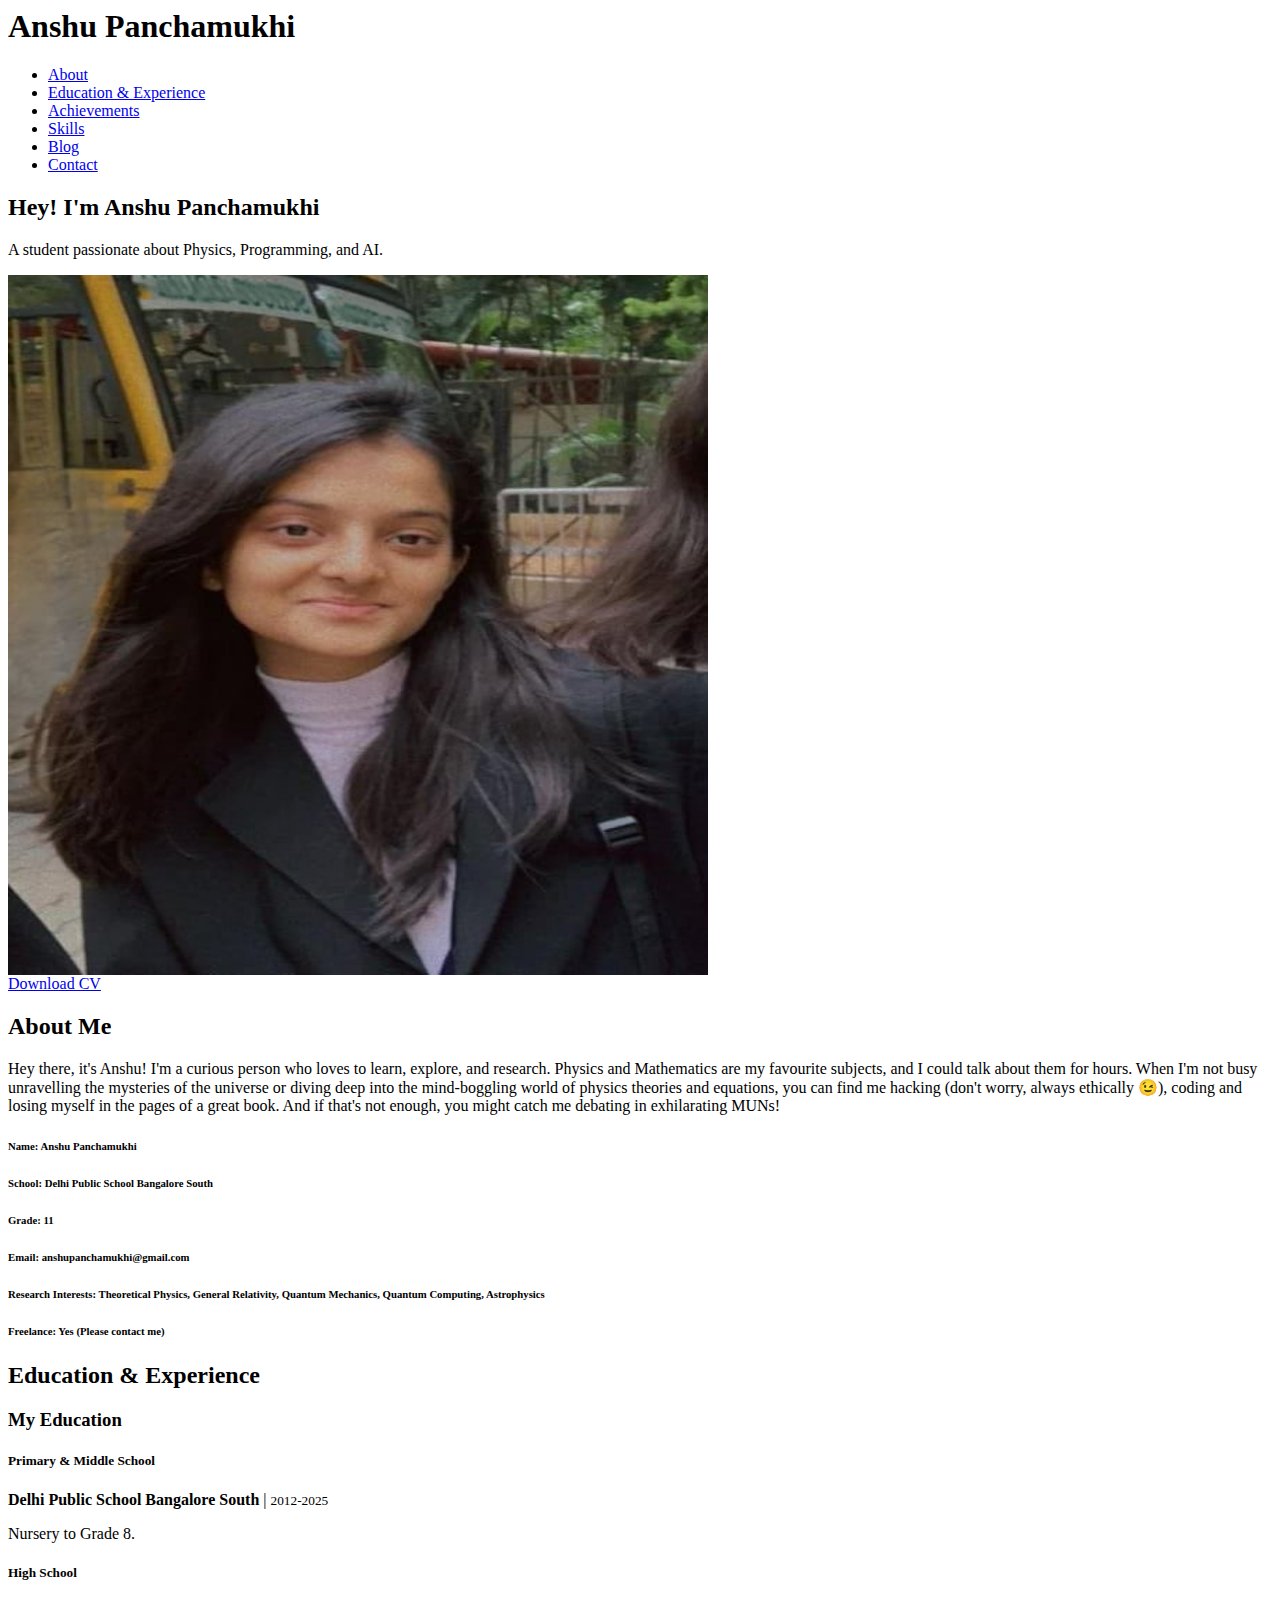
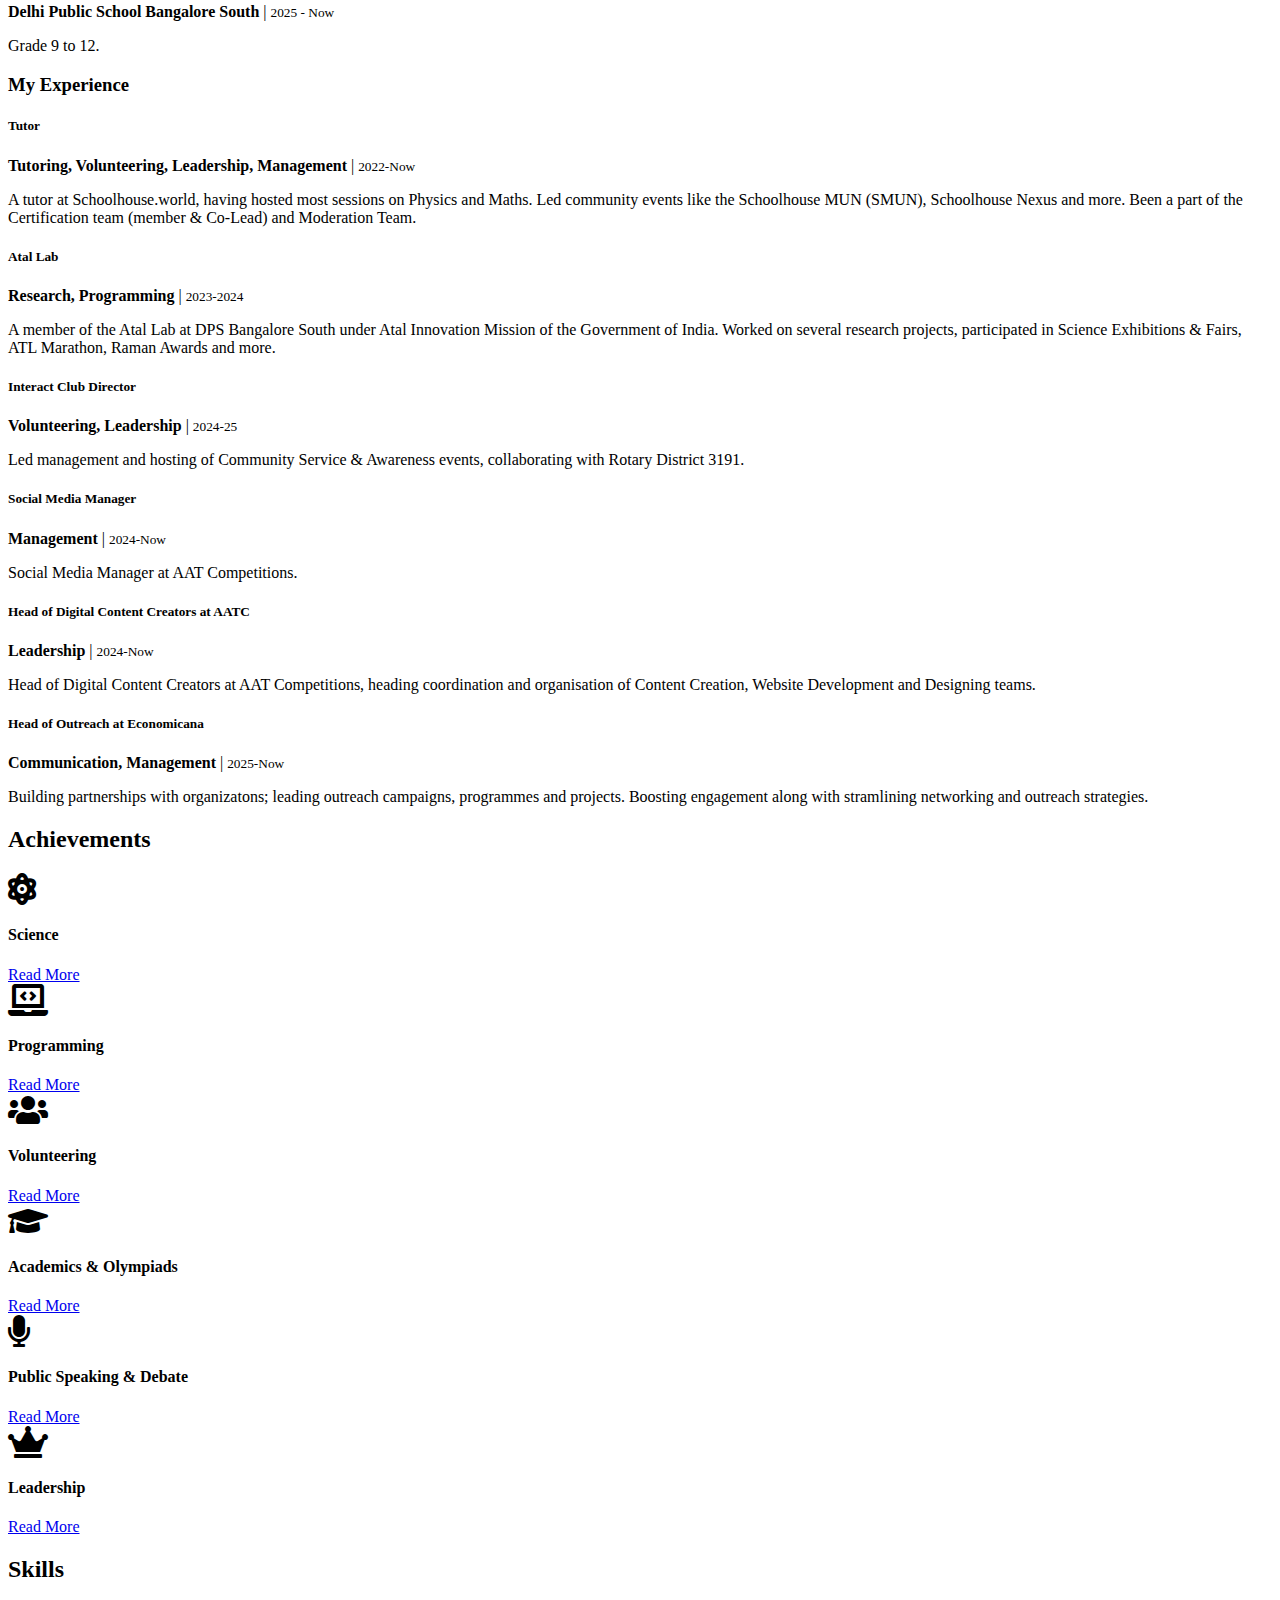
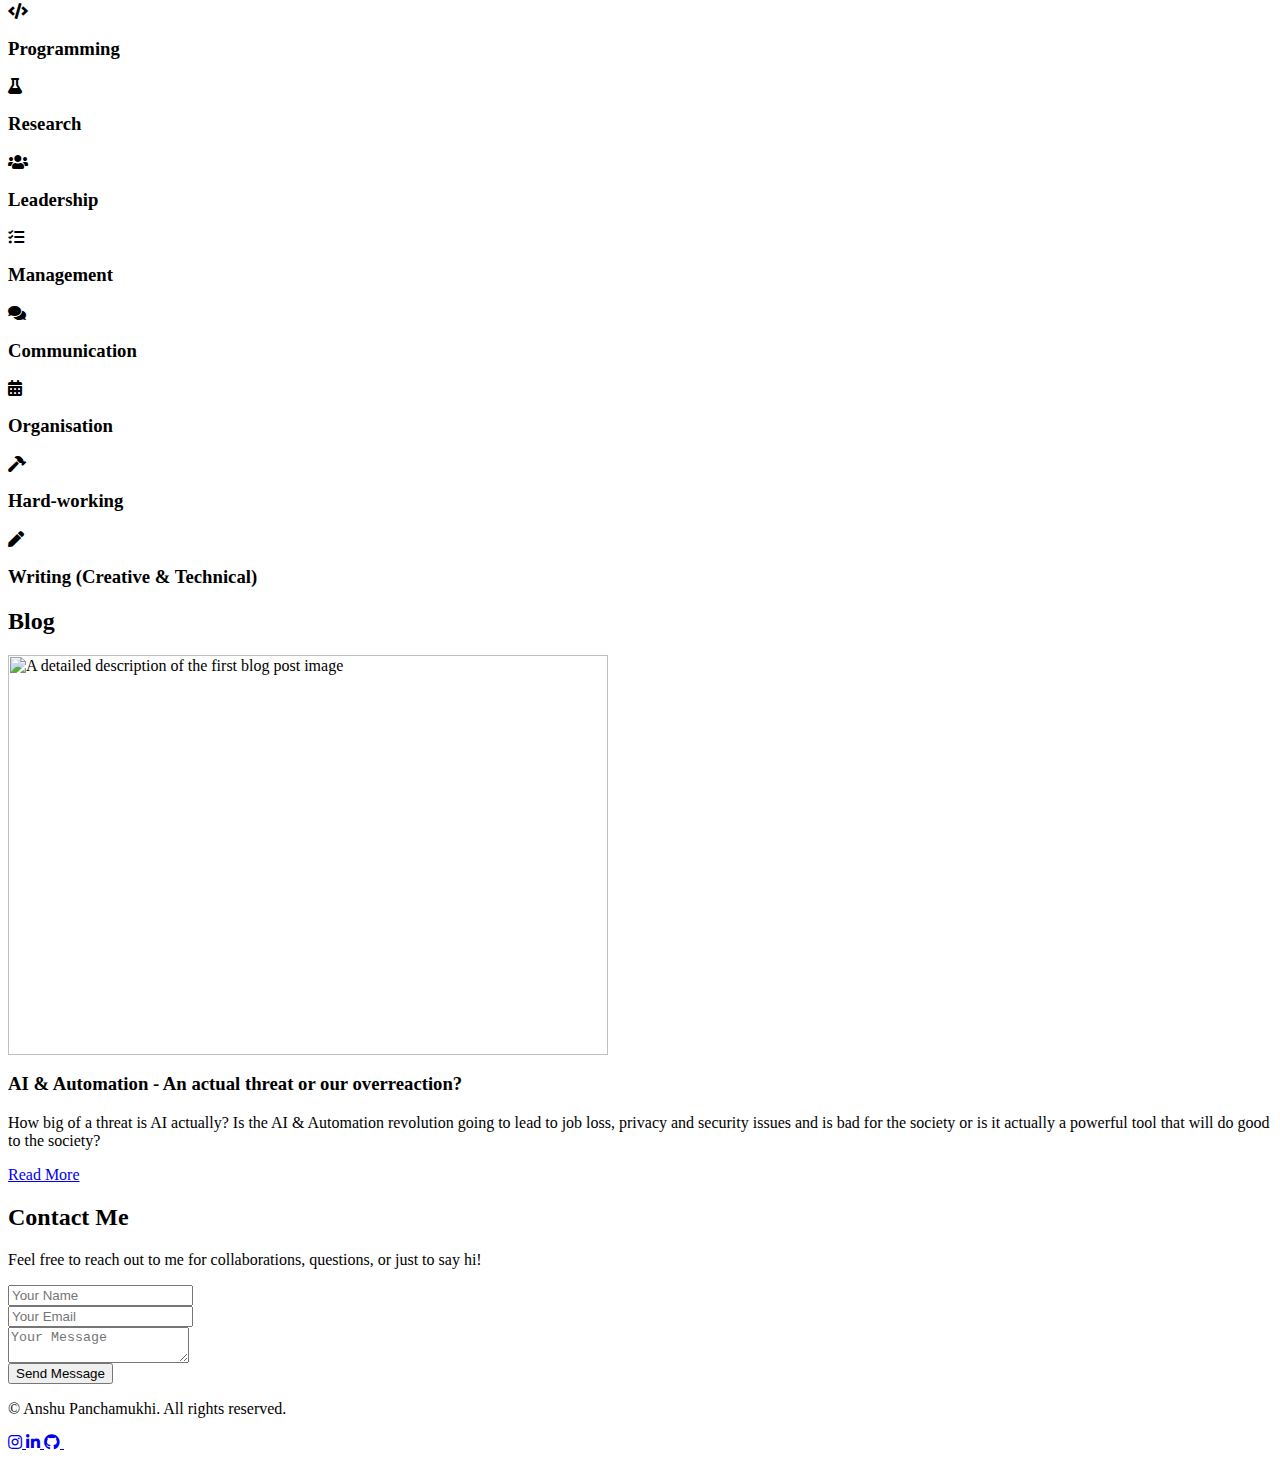
==== index.html @ 8cf35cd5 "Add files via upload" ====
<html lang="en">
 <head>
  <meta charset="utf-8"/>
  <meta content="width=device-width, initial-scale=1.0" name="viewport"/>
  <title>
   Anshu Panchamukhi
  </title>
  <script src="https://cdn.tailwindcss.com">
  </script>
  <link href="https://cdnjs.cloudflare.com/ajax/libs/font-awesome/5.15.3/css/all.min.css" rel="stylesheet"/>
  <link href="https://fonts.googleapis.com/css2?family=Roboto:wght@400;700&amp;display=swap" rel="stylesheet"/>
  <script>
   function showNotification(event) {
      event.preventDefault();
      alert("Couldn't deliver your message. This service is currently inactive. Please contact directly through mail: 'anshupanchamukhi@gmail.com'. Thank you!");
    }
  </script>
  <style>
   @keyframes fadeIn {
      0% {
        opacity: 0;
        transform: translateY(20px);
      }
      100% {
        opacity: 1;
        transform: translateY(0);
      }
    }
    .fade-in {
      animation: fadeIn 2s ease-in-out;
    }
    @keyframes floating {
      0% {
        transform: translateY(0);
      }
      50% {
        transform: translateY(-20px);
      }
      100% {
        transform: translateY(0);
      }
    }
    .floating {
      animation: floating 3s ease-in-out infinite;
    }
  </style>
 </head>
 <body class="font-roboto bg-gray-900 text-gray-100">
  <header class="bg-purple-900 text-white p-4">
   <div class="container mx-auto flex justify-between items-center">
    <h1 class="text-2xl font-bold">
     Anshu Panchamukhi
    </h1>
    <nav>
     <ul class="flex space-x-4">
      <li>
       <a class="hover:underline" href="#about">
        About
       </a>
      </li>
      <li>
       <a class="hover:underline" href="#education">
        Education &amp; Experience
       </a>
      </li>
      <li>
       <a class="hover:underline" href="#achievements">
        Achievements
       </a>
      </li>
      <li>
       <a class="hover:underline" href="#skills">
        Skills
       </a>
      </li>
      <li>
       <a class="hover:underline" href="#blog">
        Blog
       </a>
      </li>
      <li>
       <a class="hover:underline" href="#contact">
        Contact
       </a>
      </li>
     </ul>
    </nav>
   </div>
  </header>
  <section class="text-white text-center py-20 relative overflow-hidden min-h-screen flex items-center" id="hero">
   <div class="absolute inset-0" id="vanta-bg">
   </div>
   <div class="container mx-auto fade-in relative z-10">
    <h2 class="text-5xl font-bold mb-4">
     Hey! I'm Anshu Panchamukhi
    </h2>
    <p class="text-2xl mb-8">
     A student passionate about Physics, Programming, and AI.
    </p>
    <div class="relative w-80 h-80 mx-auto mb-8">
     <img alt="A young student prodigy working on a physics project" class="rounded-full shadow-lg object-cover w-full h-full" height="700" src="img/profile.jpg" width="700"/>
    </div>
    <a class="mt-8 inline-block bg-white text-purple-900 px-6 py-3 rounded-lg font-bold transform transition duration-500 hover:scale-105" download="" href="your_cv_document">
     Download CV
    </a>
   </div>
  </section>
  <section class="py-20 min-h-screen flex items-center" id="about">
   <div class="container mx-auto text-center">
    <h2 class="text-3xl font-bold mb-8">
     About Me
    </h2>
    <p class="text-lg mb-4">
     Hey there, it's Anshu! I'm a curious person who loves to learn, explore, and research.
        Physics and Mathematics are my favourite subjects, and I could talk about them for hours.
        When I'm not busy unravelling the mysteries of the universe or diving deep into the mind-boggling world of physics theories and equations, you can find me hacking (don't worry, always ethically 😉), coding and losing myself in the pages of a great book.
        And if that's not enough, you might catch me debating in exhilarating MUNs!
    </p>
    <div class="grid grid-cols-1 md:grid-cols-2 gap-4 text-left">
     <div class="py-2">
      <h6 class="text-lg font-bold">
       Name:
       <span class="text-secondary text-gray-400">
        Anshu Panchamukhi
       </span>
      </h6>
     </div>
     <div class="py-2">
      <h6 class="text-lg font-bold">
       School:
       <span class="text-secondary text-gray-400">
        Delhi Public School Bangalore South
       </span>
      </h6>
     </div>
     <div class="py-2">
      <h6 class="text-lg font-bold">
       Grade:
       <span class="text-secondary text-gray-400">
        11
       </span>
      </h6>
     </div>
     <div class="py-2">
      <h6 class="text-lg font-bold">
       Email:
       <span class="text-secondary text-gray-400">
        anshupanchamukhi@gmail.com
       </span>
      </h6>
     </div>
     <div class="py-2">
      <h6 class="text-lg font-bold">
        Research Interests:
       <span class="text-secondary text-gray-400">
        Theoretical Physics, General Relativity, Quantum Mechanics, Quantum Computing, Astrophysics
       </span>
      </h6>
     </div>
     <div class="py-2">
      <h6 class="text-lg font-bold">
       Freelance:
       <span class="text-secondary text-gray-400">
        Yes (Please contact me)
       </span>
      </div>
    </div>
   </div>
  </section>
  <section class="bg-gray-800 py-20 min-h-screen flex items-center" id="education">
   <div class="container mx-auto">
    <h2 class="text-3xl font-bold mb-8 text-center">
     Education &amp; Experience
    </h2>
    <div class="flex flex-col md:flex-row">
     <div class="md:w-1/2 mb-8 md:mb-0">
      <h3 class="text-2xl text-gray-300 mb-4">
       My Education
      </h3>
      <div class="border-l-4 border-purple-900 pl-4">
       <div class="mb-8">
        <h5 class="text-xl text-gray-300 font-bold">
         Primary & Middle School
        </h5>
        <p class="text-gray-400">
         <strong>
          Delhi Public School Bangalore South
         </strong>
         |
         <small>
          2012-2025
         </small>
        </p>
        <p class="text-gray-400">
         Nursery to Grade 8.
        </p>
       </div>
       <div class="mb-8">
        <h5 class="text-xl text-gray-300 font-bold">
         High School
        </h5>
        <p class="text-gray-400">
         <strong>
          Delhi Public School Bangalore South
         </strong>
         |
         <small>
          2025 - Now
         </small>
        </p>
        <p class="text-gray-400">
         Grade 9 to 12.  
        </p>
       </div>
      </div>
     </div>
     <div class="md:w-1/2">
      <h3 class="text-2xl text-gray-300 mb-4">
       My Experience
      </h3>
      <div class="border-l-4 border-purple-900 pl-4">
       <div class="mb-8">
        <h5 class="text-xl text-gray-300 font-bold">
         Tutor
        </h5>
        <p class="text-gray-400">
         <strong>
          Tutoring, Volunteering, Leadership, Management
         </strong>
         |
         <small>
          2022-Now
         </small>
        </p>
        <p class="text-gray-400">
         A tutor at Schoolhouse.world, having hosted most sessions on Physics and Maths. Led community events like the Schoolhouse MUN (SMUN), Schoolhouse Nexus and more. Been a part of the Certification team (member &amp; Co-Lead) and Moderation Team.
        </p>
       </div>
       <div class="mb-8">
        <h5 class="text-xl text-gray-300 font-bold">
         Atal Lab
        </h5>
        <p class="text-gray-400">
         <strong>
          Research, Programming
         </strong>
         |
         <small>
          2023-2024
         </small>
        </p>
        <p class="text-gray-400">
         A member of the Atal Lab at DPS Bangalore South under Atal Innovation Mission of the Government of India. Worked on several research projects, participated in Science Exhibitions &amp; Fairs, ATL Marathon, Raman Awards and more.
        </p>
       </div>
       <div class="mb-8">
        <h5 class="text-xl text-gray-300 font-bold">
         Interact Club Director
        </h5>
        <p class="text-gray-400">
         <strong>
          Volunteering, Leadership
         </strong>
         |
         <small>
          2024-25
         </small>
        </p>
        <p class="text-gray-400">
         Led management and hosting of Community Service &amp; Awareness events, collaborating with Rotary District 3191.
        </p>
       </div>
       <div class="mb-8">
        <h5 class="text-xl text-gray-300 font-bold">
         Social Media Manager
        </h5>
        <p class="text-gray-400">
         <strong>
          Management
         </strong>
         |
         <small>
          2024-Now
         </small>
        </p>
        <p class="text-gray-400">
         Social Media Manager at AAT Competitions.
        </p>
       </div>
       <div class="mb-8">
        <h5 class="text-xl text-gray-300 font-bold">
         Head of Digital Content Creators at AATC
        </h5>
        <p class="text-gray-400">
         <strong>
          Leadership
         </strong>
         |
         <small>
          2024-Now
         </small>
        </p>
        <p class="text-gray-400">
         Head of Digital Content Creators at AAT Competitions, heading coordination and organisation of Content Creation, Website Development and Designing teams.
        </p>
       </div>
       <div class="mb-8">
        <h5 class="text-xl text-gray-300 font-bold">
         Head of Outreach at Economicana
        </h5>
        <p class="text-gray-400">
         <strong>
          Communication, Management
         </strong>
         |
         <small>
          2025-Now
         </small>
        </p>
        <p class="text-gray-400">
         Building partnerships with organizatons; leading outreach campaigns, programmes and projects. Boosting engagement along with stramlining networking and outreach strategies.
        </p>
       </div>
      </div>
     </div>
    </div>
   </div>
  </section>
  <section class="py-20 min-h-screen flex items-center" id="achievements">
   <div class="container mx-auto text-center">
    <h2 class="text-3xl font-bold mb-8 text-gray-100">
     Achievements
    </h2>
    <div class="grid grid-cols-1 md:grid-cols-2 lg:grid-cols-3 gap-8">
     <div class="bg-white p-6 text-gray-800 rounded-lg shadow-lg transform transition duration-500 hover:scale-105">
      <div class="flex items-center justify-center mb-4">
       <i class="fas fa-2x fa-atom bg-primary text-yellow-500 mr-3">
       </i>
       <h4 class="text-2xl font-bold mb-2 text-gray-900">
        Science
       </h4>
      </div>
      <a class="border-b-2 border-primary text-decoration-none" href="science.html">
       Read More
      </a>
     </div>
     <div class="bg-white p-6 text-gray-800 rounded-lg shadow-lg transform transition duration-500 hover:scale-105">
      <div class="flex items-center justify-center mb-4">
       <i class="fa fa-2x fa-laptop-code service-icon bg-primary text-yellow-500 mr-3">
       </i>
       <h4 class="text-2xl font-bold mb-2 text-gray-900">
        Programming
       </h4>
      </div>
      <a class="border-b-2 border-primary text-decoration-none" href="programming.html">
       Read More
      </a>
     </div>
     <div class="bg-white p-6 text-gray-800 rounded-lg shadow-lg transform transition duration-500 hover:scale-105">
      <div class="flex items-center justify-center mb-4">
       <i class="fa fa-2x fa-users service-icon bg-primary text-yellow-500 mr-3">
       </i>
       <h4 class="text-2xl font-bold mb-2 text-gray-900">
        Volunteering
       </h4>
      </div>
      <a class="border-b-2 border-primary text-decoration-none" href="volunteering.html">
       Read More
      </a>
     </div>
     <div class="bg-white p-6 text-gray-800 rounded-lg shadow-lg transform transition duration-500 hover:scale-105">
      <div class="flex items-center justify-center mb-4">
       <i class="fa fa-2x fa-graduation-cap service-icon bg-primary text-yellow-500 mr-3">
       </i>
       <h4 class="text-2xl font-bold mb-2 text-gray-900">
        Academics &amp; Olympiads
       </h4>
      </div>
      <a class="border-b-2 border-primary text-decoration-none" href="academics.html">
       Read More
      </a>
     </div>
     <div class="bg-white p-6 text-gray-800 rounded-lg shadow-lg transform transition duration-500 hover:scale-105">
      <div class="flex items-center justify-center mb-4">
       <i class="fa fa-2x fa-microphone service-icon bg-primary text-yellow-500 mr-3">
       </i>
       <h4 class="text-2xl font-bold mb-2 text-gray-900">
        Public Speaking &amp; Debate
       </h4>
      </div>
      <a class="border-b-2 border-primary text-decoration-none" href="public_speaking.html">
       Read More
      </a>
     </div>
     <div class="bg-white p-6 text-gray-800 rounded-lg shadow-lg transform transition duration-500 hover:scale-105">
      <div class="flex items-center justify-center mb-4">
       <i class="fa fa-2x fa-crown service-icon bg-primary text-yellow-500 mr-3">
       </i>
       <h4 class="text-2xl font-bold mb-2 text-gray-900">
        Leadership
       </h4>
      </div>
      <a class="border-b-2 border-primary text-decoration-none" href="leadership.html">
       Read More
      </a>
     </div>
    </div>
   </div>
  </section>
  <section class="bg-gray-800 py-20 min-h-screen flex items-center" id="skills">
   <div class="container mx-auto text-center">
    <h2 class="text-3xl font-bold mb-8 text-gray-100">
     Skills
    </h2>
    <div class="grid grid-cols-1 md:grid-cols-2 lg:grid-cols-3 gap-8">
     <div class="bg-white p-6 rounded-lg shadow-lg transform transition duration-500 hover:scale-105">
      <div class="flex items-center justify-center mb-4">
       <i class="fas fa-code text-4xl text-purple-500">
       </i>
      </div>
      <h3 class="text-2xl font-bold mb-2 text-gray-900">
       Programming
      </h3>
     </div>
     <div class="bg-white p-6 rounded-lg shadow-lg transform transition duration-500 hover:scale-105">
      <div class="flex items-center justify-center mb-4">
       <i class="fas fa-flask text-4xl text-purple-500">
       </i>
      </div>
      <h3 class="text-2xl font-bold mb-2 text-gray-900">
       Research
      </h3>
     </div>
     <div class="bg-white p-6 rounded-lg shadow-lg transform transition duration-500 hover:scale-105">
      <div class="flex items-center justify-center mb-4">
       <i class="fas fa-users text-4xl text-purple-500">
       </i>
      </div>
      <h3 class="text-2xl font-bold mb-2 text-gray-900">
       Leadership
      </h3>
     </div>
     <div class="bg-white p-6 rounded-lg shadow-lg transform transition duration-500 hover:scale-105">
      <div class="flex items-center justify-center mb-4">
       <i class="fas fa-tasks text-4xl text-purple-500">
       </i>
      </div>
      <h3 class="text-2xl font-bold mb-2 text-gray-900">
       Management
      </h3>
     </div>
     <div class="bg-white p-6 rounded-lg shadow-lg transform transition duration-500 hover:scale-105">
      <div class="flex items-center justify-center mb-4">
       <i class="fas fa-comments text-4xl text-purple-500">
       </i>
      </div>
      <h3 class="text-2xl font-bold mb-2 text-gray-900">
       Communication
      </h3>
     </div>
     <div class="bg-white p-6 rounded-lg shadow-lg transform transition duration-500 hover:scale-105">
      <div class="flex items-center justify-center mb-4">
       <i class="fas fa-calendar-alt text-4xl text-purple-500">
       </i>
      </div>
      <h3 class="text-2xl font-bold mb-2 text-gray-900">
       Organisation
      </h3>
     </div>
     <div class="bg-white p-6 rounded-lg shadow-lg transform transition duration-500 hover:scale-105">
      <div class="flex items-center justify-center mb-4">
       <i class="fas fa-hammer text-4xl text-purple-500">
       </i>
      </div>
      <h3 class="text-2xl font-bold mb-2 text-gray-900">
       Hard-working
      </h3>
     </div>
     <div class="bg-white p-6 rounded-lg shadow-lg transform transition duration-500 hover:scale-105">
      <div class="flex items-center justify-center mb-4">
       <i class="fas fa-pen text-4xl text-purple-500">
       </i>
      </div>
      <h3 class="text-2xl font-bold mb-2 text-gray-900">
       Writing (Creative & Technical)
      </h3>
     </div>
    </div>
   </div>
  </section>
  <section class="bg-gray-100 text-gray-900 py-20" id="blog">
    <div class="container mx-auto text-center">
     <h2 class="text-3xl font-bold mb-8">
      Blog
     </h2>
     <div class="grid grid-cols-1 md:grid-cols-2 lg:grid-cols-3 gap-8">
      <div class="bg-white p-6 rounded-lg shadow-lg">
       <img alt="A detailed description of the first blog post image" class="w-full h-40 object-cover rounded-t-lg" height="400" src="https://media.istockphoto.com/id/1202870693/photo/future-artificial-intelligence-robot-and-cyborg.jpg?s=612x612&w=0&k=20&c=Y1e8NLCRVg-_AM2JBv0NLQjJZo5gGfaO4mVsojNywFE=" width="600"/>
       <h3 class="text-xl font-bold mt-4">
        AI &amp; Automation - An actual threat or our overreaction?
       </h3>
       <p class="mt-2 text-gray-600">
        How big of a threat is AI actually? Is the AI & Automation revolution going to lead to job loss, privacy and security issues and is bad for the society or is it actually a powerful tool that will do good to the society?
       </p>
       <a class="text-purple-900 font-bold mt-4 inline-block" href="blog1.html">
        Read More
       </a>
      </div>
     </div>
    </div>
   </section> 
  <section class="bg-purple-900 text-gray-900 py-20" id="contact">
   <div class="container mx-auto text-center">
    <h2 class="text-3xl font-bold mb-8">
     Contact Me
    </h2>
    <p class="text-lg mb-4">
        Feel free to reach out to me for collaborations, questions, or just to say hi!
    </p>
    <form class="max-w-lg mx-auto" onsubmit="showNotification(event)">
     <div class="mb-4">
      <input class="w-full p-3 rounded-lg" placeholder="Your Name" type="text"/>
     </div>
     <div class="mb-4">
      <input class="w-full p-3 rounded-lg" placeholder="Your Email" type="email"/>
     </div>
     <div class="mb-4">
      <textarea class="w-full p-3 rounded-lg" placeholder="Your Message"></textarea>
     </div>
     <button class="bg-white text-purple-900 px-6 py-3 rounded-lg font-bold transform transition duration-500 hover:scale-105" type="submit">
      Send Message
     </button>
    </form>
   </div>
  </section>
  <footer class="bg-gray-900 text-white py-4">
   <div class="container mx-auto text-center">
    <p>
     © Anshu Panchamukhi. All rights reserved.
    </p>
    <div class="flex justify-center space-x-4 mt-4">
     <a class="hover:text-purple-400" href="https://www.instagram.com/anshupanchamukhi/">
      <i class="fab fa-instagram">
      </i>
      </a>
     <a class="hover:text-purple-400" href="#">
      <i class="fab fa-linkedin-in">
      </i>
     </a>
     <a class="hover:text-purple-400" href="https://github.com/AnshuPanchamukhi">
      <i class="fab fa-github">
      </i>
    </a>
    <a class="hover:text-purple-400" href="https://schoolhouse.world/u/anshu">
     <i class="fab fa-graduation-cap">
     </i>
     </a>
    </div>
   </div>
  </footer>
  <script src="https://cdnjs.cloudflare.com/ajax/libs/three.js/r121/three.min.js">
  </script>
  <script src="https://cdn.jsdelivr.net/npm/vanta@latest/dist/vanta.dots.min.js">
  </script>
  <script>
   VANTA.DOTS({
      el: "#vanta-bg",
      mouseControls: true,
      touchControls: true,
      gyroControls: false,
      minHeight: 200.00,
      minWidth: 200.00,
      scale: 1.00,
      scaleMobile: 1.00,
      color: 0x9620ff,
      size: 4.2,
      spacing: 26,
      showLines: false,
      backgroundAlpha: 0.0
    });
  </script>
 </body>
</html>
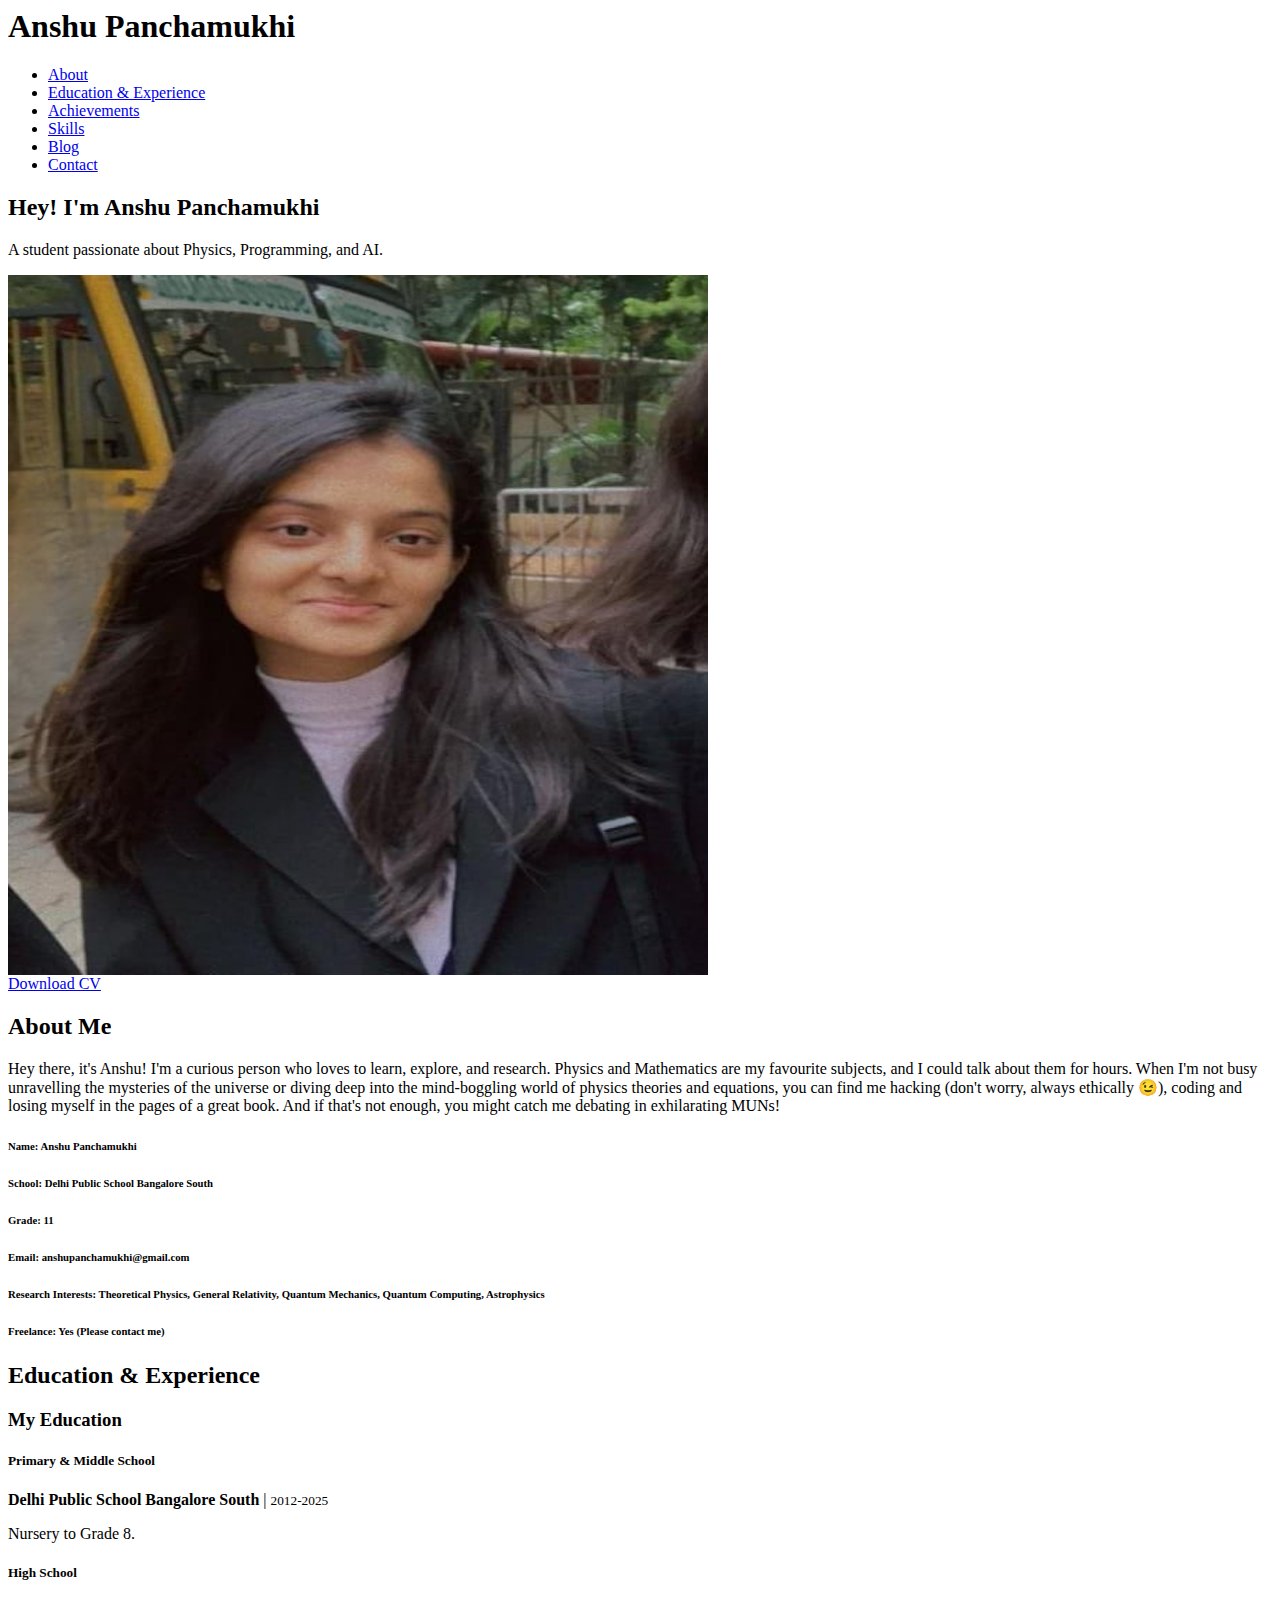
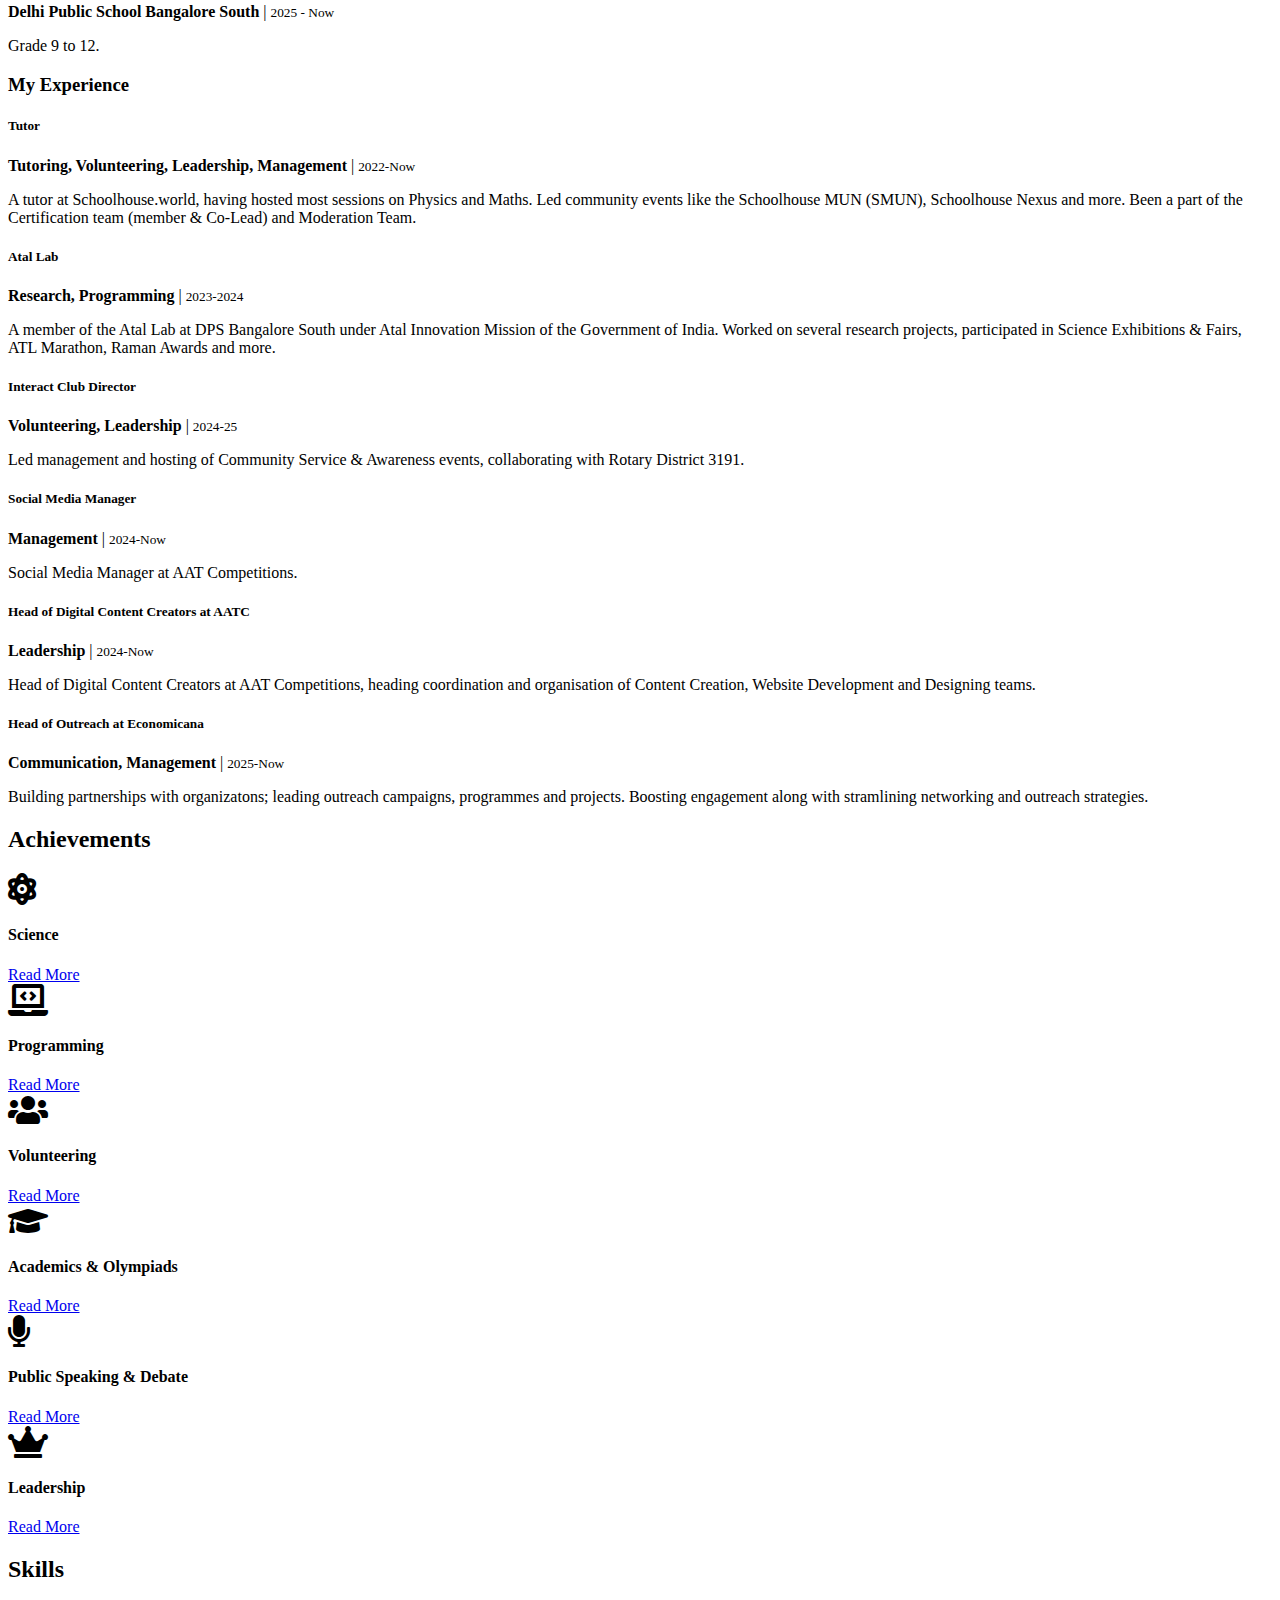
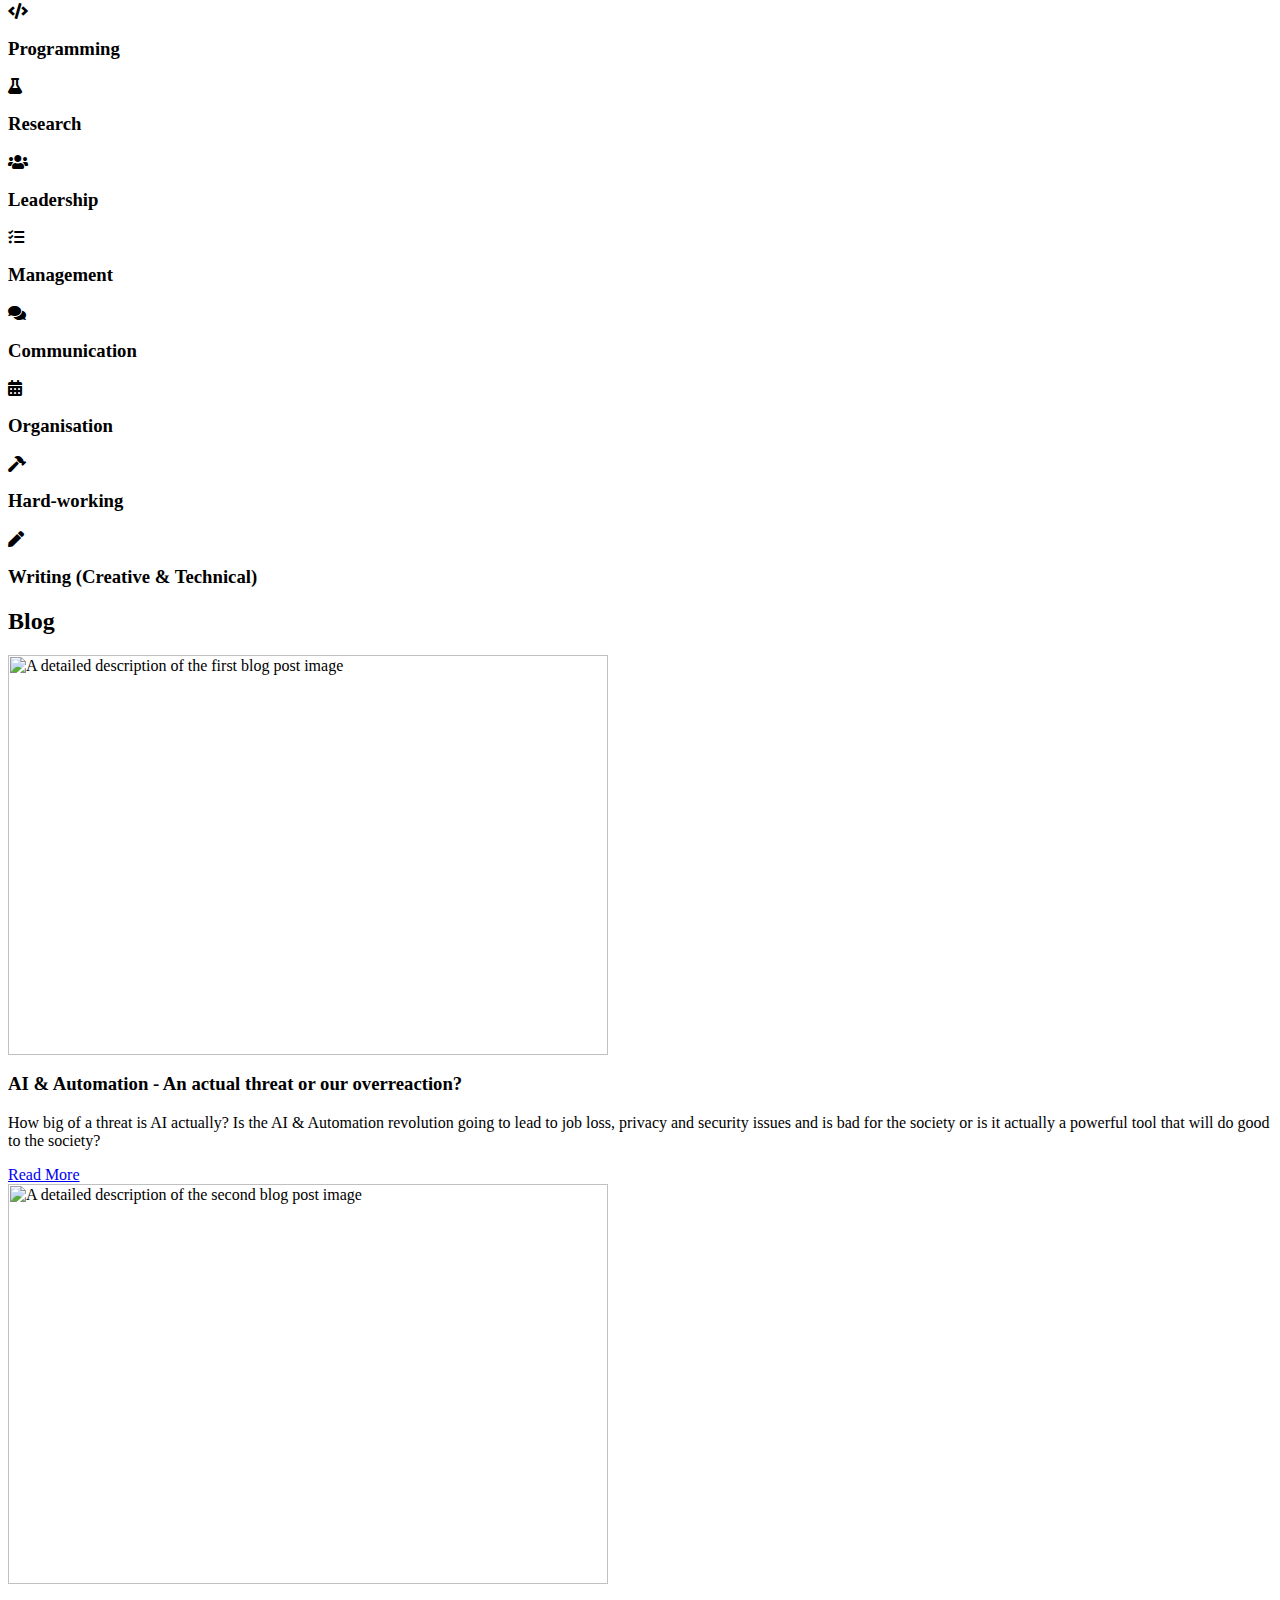
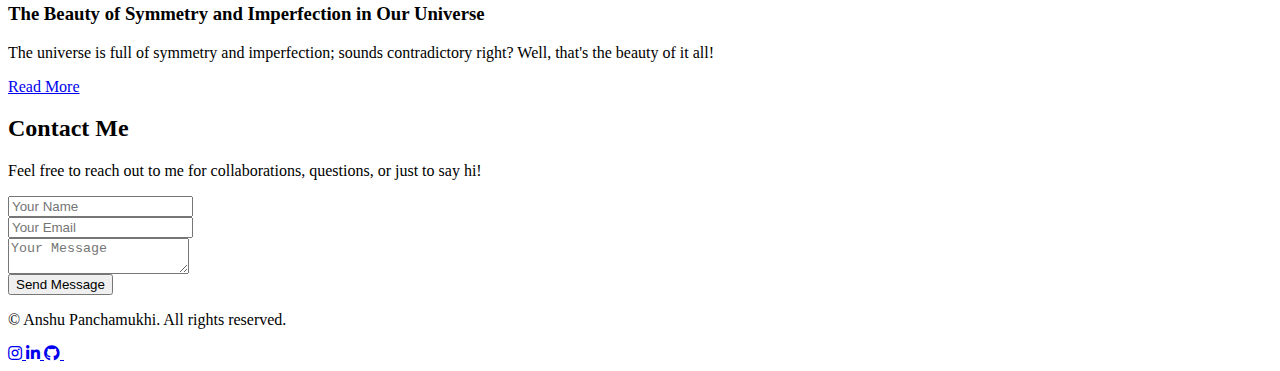
==== commit a69e7aae: "update" ====
--- a/index.html
+++ b/index.html
@@ -9,6 +9,7 @@
   </script>
   <link href="https://cdnjs.cloudflare.com/ajax/libs/font-awesome/5.15.3/css/all.min.css" rel="stylesheet"/>
   <link href="https://fonts.googleapis.com/css2?family=Roboto:wght@400;700&amp;display=swap" rel="stylesheet"/>
+  <link rel="icon" type="img/png" href="img/favicon.png">
   <script>
    function showNotification(event) {
       event.preventDefault();
@@ -492,20 +493,32 @@
     <div class="container mx-auto text-center">
      <h2 class="text-3xl font-bold mb-8">
       Blog
-     </h2>
-     <div class="grid grid-cols-1 md:grid-cols-2 lg:grid-cols-3 gap-8">
-      <div class="bg-white p-6 rounded-lg shadow-lg">
-       <img alt="A detailed description of the first blog post image" class="w-full h-40 object-cover rounded-t-lg" height="400" src="https://media.istockphoto.com/id/1202870693/photo/future-artificial-intelligence-robot-and-cyborg.jpg?s=612x612&w=0&k=20&c=Y1e8NLCRVg-_AM2JBv0NLQjJZo5gGfaO4mVsojNywFE=" width="600"/>
-       <h3 class="text-xl font-bold mt-4">
-        AI &amp; Automation - An actual threat or our overreaction?
-       </h3>
-       <p class="mt-2 text-gray-600">
-        How big of a threat is AI actually? Is the AI & Automation revolution going to lead to job loss, privacy and security issues and is bad for the society or is it actually a powerful tool that will do good to the society?
-       </p>
-       <a class="text-purple-900 font-bold mt-4 inline-block" href="blog1.html">
-        Read More
-       </a>
-      </div>
+    </h2>
+    <div class="grid grid-cols-1 md:grid-cols-2 lg:grid-cols-3 gap-8">
+     <div class="bg-white p-6 rounded-lg shadow-lg">
+      <img alt="A detailed description of the first blog post image" class="w-full h-40 object-cover rounded-t-lg" height="400" src="https://media.istockphoto.com/id/1202870693/photo/future-artificial-intelligence-robot-and-cyborg.jpg?s=612x612&amp;w=0&amp;k=20&amp;c=Y1e8NLCRVg-_AM2JBv0NLQjJZo5gGfaO4mVsojNywFE=" width="600"/>
+      <h3 class="text-xl font-bold mt-4">
+       AI &amp; Automation - An actual threat or our overreaction?
+      </h3>
+      <p class="mt-2 text-gray-600">
+       How big of a threat is AI actually? Is the AI &amp; Automation revolution going to lead to job loss, privacy and security issues and is bad for the society or is it actually a powerful tool that will do good to the society?
+      </p>
+      <a class="text-purple-900 font-bold mt-4 inline-block" href="blog1.html">
+       Read More
+      </a>
+     </div>
+     <div class="bg-white p-6 rounded-lg shadow-lg">
+      <img alt="A detailed description of the second blog post image" class="w-full h-40 object-cover rounded-t-lg" height="400" src="https://www.globalsistersreport.org/files/2023-01/NASA%E2%80%99s_Webb_Reveals_Cosmic_Cliffs%2C_Glittering_Landscape_of_Star_Birth_-_Flickr_-_James_Webb_Space_Telescope_%281%29.png" width="600"/>
+      <h3 class="text-xl font-bold mt-4">
+       The Beauty of Symmetry and Imperfection in Our Universe
+      </h3>
+      <p class="mt-2 text-gray-600">
+       The universe is full of symmetry and imperfection; sounds contradictory right? Well, that's the beauty of it all!
+      </p>
+      <a class="text-purple-900 font-bold mt-4 inline-block" href="blog2.html">
+       Read More
+      </a>
+     </div>
      </div>
     </div>
    </section> 
